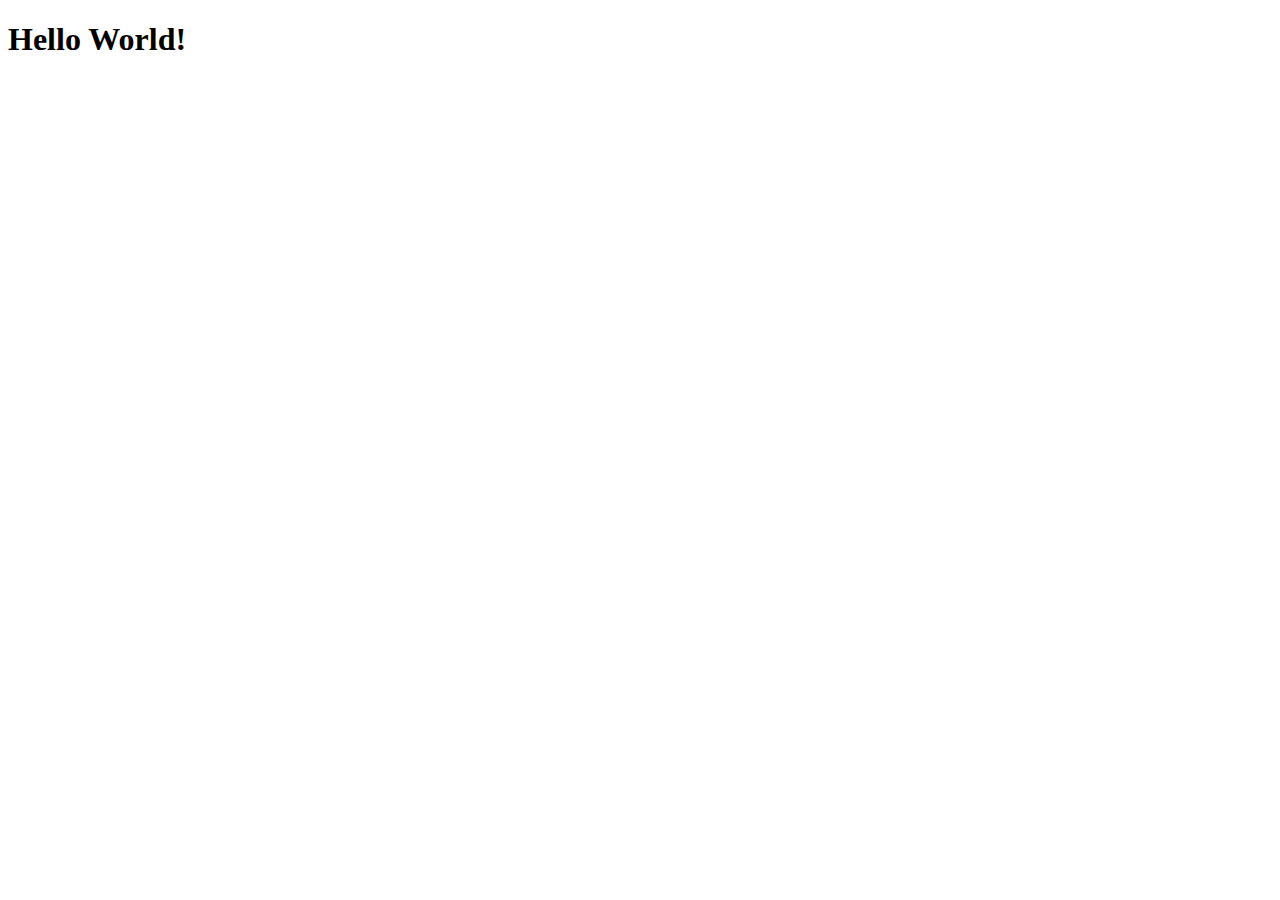
==== src/TAP_Web/src/main/webapp/index.html @ b0a5b14f "Squelette du projet" ====
<!DOCTYPE html>
<html>
    <head>
        <title>Start Page</title>
        <meta http-equiv="Content-Type" content="text/html; charset=UTF-8">
    </head>
    <body>
        <h1>Hello World!</h1>
    </body>
</html>
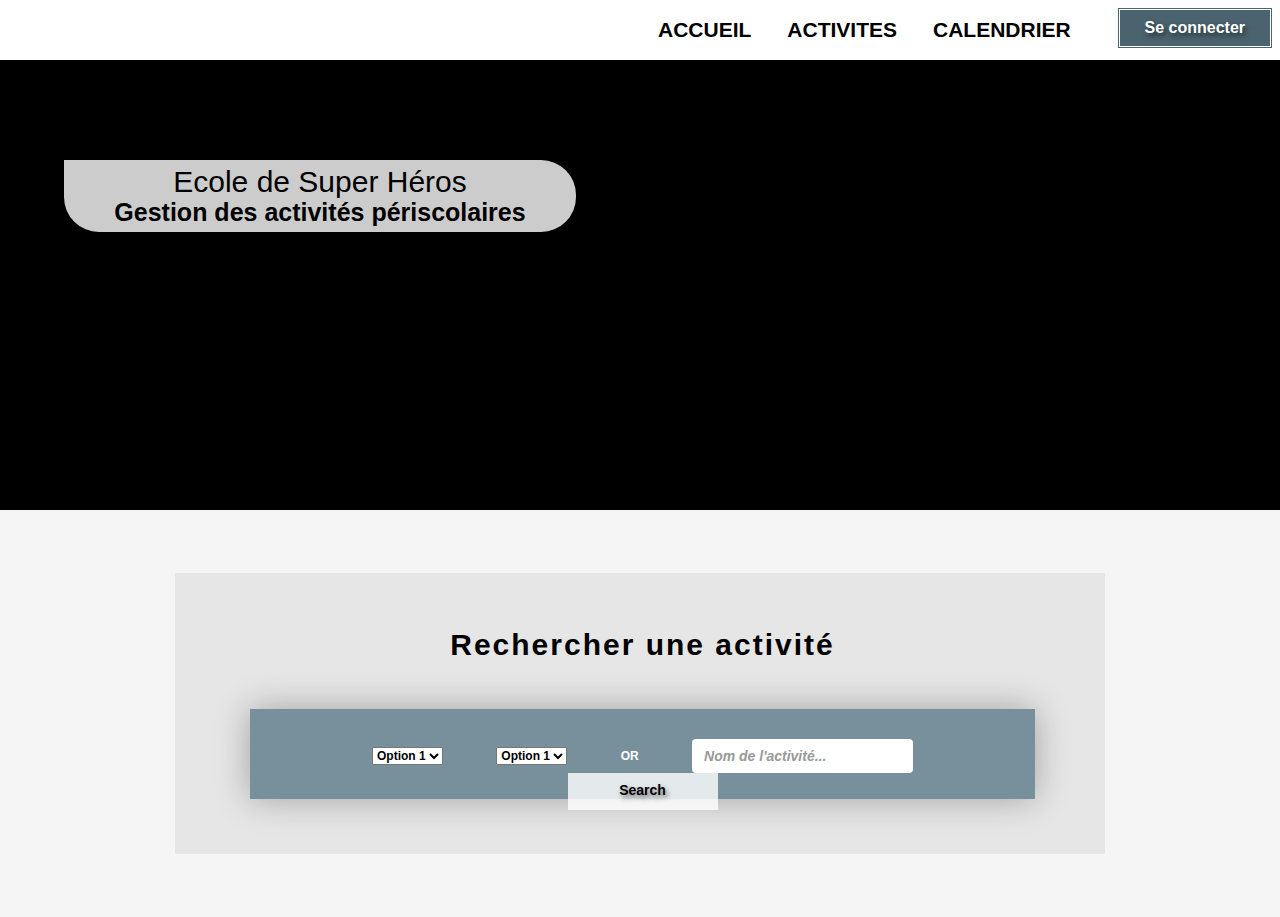
==== commit 5efeed05: "Theme index.html fini pour le reste du site" ====
--- a/src/TAP_Web/src/main/webapp/index.html
+++ b/src/TAP_Web/src/main/webapp/index.html
@@ -1,10 +1,85 @@
 <!DOCTYPE html>
 <html>
     <head>
-        <title>Start Page</title>
-        <meta http-equiv="Content-Type" content="text/html; charset=UTF-8">
+    	<title>Ecole de super héros</title>
+        <meta http-equiv="Content-Type" content="text/html; charset=utf-8"/>
+        
+        <!-- Bootstrap -->
+		<link rel="stylesheet" href="CSS/bootstrap.css" />
+        
+        <!-- CSS Header -->
+        <link rel="stylesheet" href="CSS/header.css" />
+        
+        <!-- CSS Style -->
+        <link rel="stylesheet" href="CSS/Style.css" />
+        
+        <!-- CSS Home Index -->
+        <link rel="stylesheet" href="CSS/Home.css" />
+    
     </head>
+            
     <body>
-        <h1>Hello World!</h1>
+        <header class="header">
+		<script src="jquery.js"></script>
+		<script src="header.js"></script>
+        </header>
+        <div class="home">
+            <div class="title-home">
+                <h2>Ecole de Super Héros</h2>
+                <p>Gestion des activités périscolaires</p>
+            </div>
+        </div>
+        <div class="container">
+                <div class="col-md-12 search-box">
+                    <h4>Rechercher une activité</h4>
+                    <div class="browse-box">
+						<form class="form-inline">
+							<div class="form-group">
+								<select name="Select Category" class="custom-select sources" >
+									<option value="c1">Option 1</option>
+									<option value="c2">Option 2</option>
+									<option value="c3">Option 3</option>
+									<option value="c4">Option 4</option>
+									<option value="c5">Option 5</option>
+								</select>
+                                <!-- Fancy Search Buttons
+                                <div class="custom-select sources"><span class="custom-select-trigger">Select Category</span>
+                                    <div class="custom-options">
+                                        <span class="custom-option undefined" data-value="c1">Course 1</span>
+                                        <span class="custom-option undefined" data-value="c2">Course 2</span>
+                                        <span class="custom-option undefined" data-value="c3">Course 3</span>
+                                        <span class="custom-option undefined" data-value="c4">Course 4</span>
+                                        <span class="custom-option undefined" data-value="c5">Course 5</span>
+                                    </div>
+                                </div>
+                                -->
+							</div>
+						  
+							<div class="form-group">
+								<select name="Select Category" class="custom-select sources" >
+									<option value="c1">Option 1</option>
+									<option value="c2">Option 2</option>
+									<option value="c3">Option 3</option>
+									<option value="c4">Option 4</option>
+									<option value="c5">Option 5</option>
+								</select>
+							</div>
+						  
+							<div class="form-group">
+								<span style="color: white;">OR</span>
+							</div>
+							
+							<div class="form-group">
+								<input type="text" class="form-control" placeholder="Nom de l'activité...">
+							</div>
+							
+							<div class="form-group">
+								<a href="#" class="search-btn">Search</a>
+							</div>
+						  
+						</form>
+					</div>
+                </div>
+            </div>
     </body>
-</html>
+        
--- a/src/TAP_Web/src/main/webapp/CSS/header.css
+++ b/src/TAP_Web/src/main/webapp/CSS/header.css
@@ -0,0 +1,90 @@
+/**-CSS file for the header **/
+
+header {
+    background-color: white;
+    position: relative;
+    min-height: 60px;
+}
+
+#tab-title
+{
+        position : absolute;
+
+        padding : 0;
+
+        font : bold 21px Batang, arial, serif;
+
+        list-style-type : none;
+
+        left : 50%;
+
+        margin-top : 0;
+    
+        height: 60px;
+    
+}
+
+#tab-title li
+{
+    float : left;
+
+    height : 60px; /* à modifier suivant la taille de la police pour centrer le texte dans l'onglet */
+
+    background-color: white;
+
+}
+
+#tab-title li.active
+{
+    /**border-bottom: 1px solid #fff;**/
+    /**background-color: red;**/
+}
+
+#tab-title a
+{
+    display : block;
+
+    color : black;
+
+    text-decoration : none;
+
+    padding : 4px;
+}
+
+#tab-title a:hover
+{
+    /**background-color: #6daeee;**/
+    color : #78909c;
+    border-top: 3px #78909c solid;
+}
+
+#tab
+{
+    float: right;
+    
+    padding-bottom : 25px;
+}
+
+#tab-title a.title {
+    padding: 18px;
+}
+
+.connection-bar {
+    height: 60px;
+    display: block;
+    float: right;
+    color: #2286c3;
+}
+
+.connection-bar a.sign-in {
+    background-color: #4b636e;
+    border: double;
+    color: white;
+    padding: 9px 25px;
+    text-align: center;
+    text-decoration: none;
+    display: inline-block;
+    font-size: 16px;
+    margin: 7px;
+    text-shadow: 2px 3px 5px rgba(0,0,0,.55);
+}--- a/src/TAP_Web/src/main/webapp/CSS/Style.css
+++ b/src/TAP_Web/src/main/webapp/CSS/Style.css
@@ -0,0 +1,148 @@
+body {
+    font: bold 21px Batang, arial, serif;
+    margin: 0px;
+    background: #F5F5F6;
+}
+
+h1 {
+    font-size: 60px;
+}
+
+.container {
+    width: 75%;
+}
+
+/** Custom Select **/
+.custom-select-wrapper {
+  position: relative;
+  display: inline-block;
+  user-select: none;
+}
+
+.custom-select-wrapper select {
+    display: none;
+}
+
+.custom-select {
+    position: relative;
+    display: inline-block;
+}
+
+.custom-select-trigger {
+    position: relative;
+    display: block;
+    width: 130px;
+    padding: 0px;
+    font-size: 14px;
+    font-weight: 300;
+	font-style:italic;
+    color: #a1a1a1;
+    background: #fff;
+    cursor: pointer;
+	text-align:left;
+}
+
+.custom-select-trigger:after {
+    position: absolute;
+	display: block;
+    content: '';
+    width: 6px; height: 6px;
+    top: 50%; right: 5px;
+    margin-top: -1px;
+    border-bottom: 1px solid #a1a1a1;
+    border-right: 1px solid #a1a1a1;
+    transform: rotate(45deg) translateY(-50%);
+    transition: all .4s ease-in-out;
+    transform-origin: 50% 0;
+}
+
+.custom-select.opened .custom-select-trigger:after {
+    margin-top: 3px;
+    transform: rotate(-135deg) translateY(-50%);
+}
+
+.custom-options {
+    position: absolute;
+    display: block;
+    top: 100%; left: 0; right: 0;
+    min-width: 100%;
+    margin: 15px 0;
+    border: 1px solid #fff;
+    border-radius: 4px;
+    box-sizing: border-box;
+    box-shadow: 0 2px 1px rgba(0,0,0,.07);
+    background: #aee238;
+    transition: all .4s ease-in-out;
+    opacity: 0;
+    visibility: hidden;
+    pointer-events: none;
+    transform: translateY(-15px);
+	text-align:left;
+}
+
+.custom-select.opened .custom-options {
+    opacity: 1;
+    visibility: visible;
+    pointer-events: all;
+    transform: translateY(0);
+	z-index:999;
+}
+
+.custom-options:before {
+    position: absolute;
+    display: block;
+    content: '';
+    bottom: 100%; right: 25px;
+    width: 7px; height: 7px;
+    margin-bottom: -3px;
+    border-top: 1px solid #fff;
+    border-left: 1px solid #fff;
+    background: #aee238;
+    transform: rotate(45deg);
+    transition: all .4s ease-in-out;
+}
+
+.option-hover:before {
+	
+}
+
+.custom-option {
+    position: relative;
+    display: block;
+    padding: 0 12px;
+    border-bottom: 1px solid #fff;
+    font-size: 14px;
+    font-weight: 400;
+    color: #fff;
+    line-height: 37px;
+    cursor: pointer;
+    transition: all .4s ease-in-out;
+}
+
+.custom-option:first-of-type {
+    border-radius: 4px 4px 0 0;
+}
+
+.custom-option:last-of-type {
+    border-bottom: 0;
+    border-radius: 0 0 4px 4px;
+}
+
+.custom-option:hover,
+.custom-option.selection {
+    position:relative;
+	padding-left:20px;
+}
+
+.browse-box input{
+	border:none;
+	box-shadow:none;
+}
+
+.browse-box input:placeholder-shown{
+	font-style:italic;
+}
+
+.browse-box input:focus{
+	box-shadow:none;
+}--- a/src/TAP_Web/src/main/webapp/CSS/Home.css
+++ b/src/TAP_Web/src/main/webapp/CSS/Home.css
@@ -0,0 +1,92 @@
+.home {
+    background-image: url(http://www.saintmartindheres.fr/smh_sitep/wp-content/uploads/Accueil/panoramique-smh-09-2016.jpg);
+    max-width: 100%;
+    height: 450px;
+    filter: progid:DXImageTransform.Microsoft.AlphaImageLoader(src='http://www.saintmartindheres.fr/smh_sitep/wp-content/uploads/Accueil/panoramique-smh-09-2016.jpg', sizingMethod='scale');
+    -ms-filter: "progid:DXImageTransform.Microsoft.AlphaImageLoader(src='http://www.saintmartindheres.fr/smh_sitep/wp-content/uploads/Accueil/panoramique-smh-09-2016.jpg', sizingMethod='scale')";
+    background-color: black;
+    padding-top: 100px;
+    padding-bottom: 100px;
+    text-align: center;
+}
+
+.title-home {
+    padding: 5px 0 !important;
+    border-radius: 0px 35px 35px 35px;
+    background: rgba(255,255,255,0.8) !important;
+    width: 40% !important;
+    margin-left: 5%;
+    width: 100%;
+    color: black;
+}
+
+.title-home h2, p {
+    margin: 0 !important;
+}
+
+.home h1 {
+    margin-bottom: 5px;
+    font-weight: 900;
+}
+
+.home p {
+    font-size: 25px;
+    margin-top: 5px;
+}
+
+.search-box {
+    background-color: RGBA(225, 226, 225, 0.8);
+    padding: 55px 70px 55px 75px;
+    text-align: center;
+    margin: 3em 0;
+    box-sizing: border-box;
+}
+
+.search-box h4 {
+    font-size: 30px;
+    color: black;
+    font-weight: 600;
+    margin: 0px;
+    letter-spacing: 2px;
+}
+
+.search-box .browse-box {
+    width: 100%;
+    background-color: #78909C;
+    -webkit-box-shadow: 0 0 35px rgba(0,0,0,.3);
+    -moz-box-shadow: 0 0 35px rgba(0,0,0,.3);
+    box-shadow: 0 0 35px rgba(0,0,0,.3);
+    display: block;
+    margin-top: 48px;
+    padding-top: 30px;
+    padding-bottom: 60px;
+}
+
+.browse-box .form-inline .form-group {
+    margin-right: 25px;
+    margin-left: 25px;
+}
+
+.browse-box {
+	width:30px;
+	height:30px;
+	display:block;
+	background:rgba(255,255,255,0.8);
+	color:black;
+	text-align:center;
+	font-size:12px;
+	line-height:2.4;
+	font-weight:600;
+}
+
+.browse-box .search-btn{
+	display:block;
+	width: 150px;
+	height: 37px;
+	font-size: 14px;
+	color: black;
+	text-shadow: 2px 3px 5px rgba(0,0,0,.55);
+	background-color: rgba(255,255,255,0.8);
+	line-height:2.5;
+	transition:.3s;
+}
